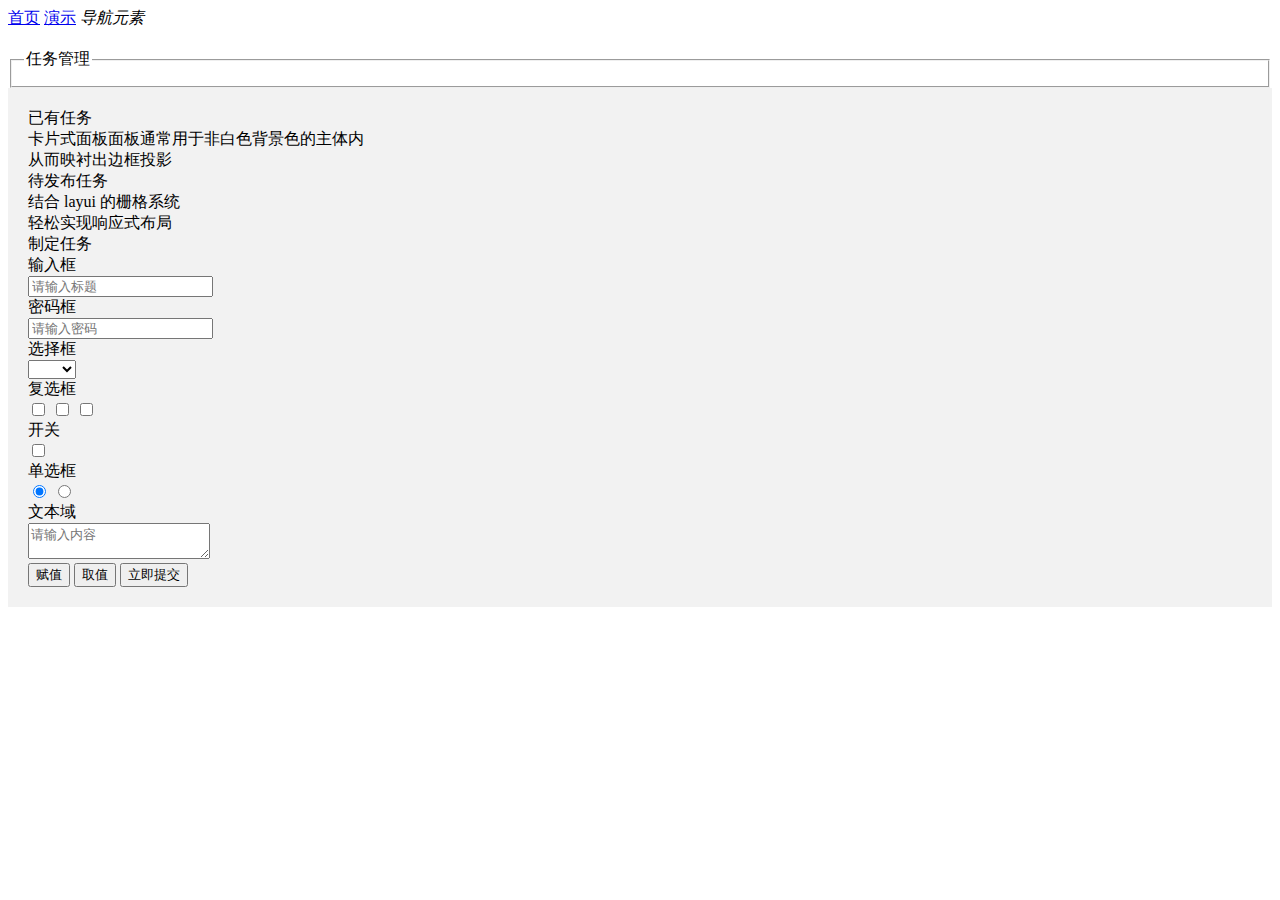
==== src/main/resources/templates/admin/work/makework.html @ bbec5805 "Initial commit" ====
<!DOCTYPE html>
<html lang="en" xmlns:th="http://www.w3.org/1999/xhtml">
<head>
    <meta charset="UTF-8">
    <title>任务管理</title>
    <meta name="renderer" content="webkit">
    <meta http-equiv="X-UA-Compatible" content="IE=edge,chrome=1">
    <meta name="viewport" content="width=device-width, initial-scale=1, maximum-scale=1">
    <link rel="stylesheet" th:href="@{'/layuiadmin/layui/css/layui.css'}" media="all">
</head>
<body>

<span class="layui-breadcrumb">
  <a href="/">首页</a>
  <a href="/demo/">演示</a>
  <a><cite>导航元素</cite></a>
</span>

<fieldset class="layui-elem-field layui-field-title" style="margin-top: 20px;">
    <legend>任务管理</legend>
</fieldset>

<div style="padding: 20px; background-color: #F2F2F2;">
    <div class="layui-row layui-col-space15">
        <div class="layui-col-md6">
            <div class="layui-card">
                <div class="layui-card-header">已有任务</div>
                <div class="layui-card-body">
                    卡片式面板面板通常用于非白色背景色的主体内<br>
                    从而映衬出边框投影
                </div>
            </div>
        </div>
        <div class="layui-col-md6">
            <div class="layui-card">
                <div class="layui-card-header">待发布任务</div>
                <div class="layui-card-body">
                    结合 layui 的栅格系统<br>
                    轻松实现响应式布局
                </div>
            </div>
        </div>
        <div class="layui-col-md12">
            <div class="layui-card">
                <div class="layui-card-header">制定任务</div>
                <div class="layui-card-body">
                    <form class="layui-form" action="" lay-filter="example">
                        <div class="layui-form-item">
                            <label class="layui-form-label">输入框</label>
                            <div class="layui-input-block">
                                <input type="text" name="username" lay-verify="title" autocomplete="off" placeholder="请输入标题" class="layui-input">
                            </div>
                        </div>
                        <div class="layui-form-item">
                            <label class="layui-form-label">密码框</label>
                            <div class="layui-input-block">
                                <input type="password" name="password" placeholder="请输入密码" autocomplete="off" class="layui-input">
                            </div>
                        </div>

                        <div class="layui-form-item">
                            <label class="layui-form-label">选择框</label>
                            <div class="layui-input-block">
                                <select name="interest" lay-filter="aihao">
                                    <option value=""></option>
                                    <option value="0">写作</option>
                                    <option value="1">阅读</option>
                                    <option value="2">游戏</option>
                                    <option value="3">音乐</option>
                                    <option value="4">旅行</option>
                                </select>
                            </div>
                        </div>

                        <div class="layui-form-item">
                            <label class="layui-form-label">复选框</label>
                            <div class="layui-input-block">
                                <input type="checkbox" name="like[write]" title="写作">
                                <input type="checkbox" name="like[read]" title="阅读">
                                <input type="checkbox" name="like[daze]" title="发呆">
                            </div>
                        </div>

                        <div class="layui-form-item">
                            <label class="layui-form-label">开关</label>
                            <div class="layui-input-block">
                                <input type="checkbox" name="close" lay-skin="switch" lay-text="ON|OFF">
                            </div>
                        </div>

                        <div class="layui-form-item">
                            <label class="layui-form-label">单选框</label>
                            <div class="layui-input-block">
                                <input type="radio" name="sex" value="男" title="男" checked="">
                                <input type="radio" name="sex" value="女" title="女">
                            </div>
                        </div>
                        <div class="layui-form-item layui-form-text">
                            <label class="layui-form-label">文本域</label>
                            <div class="layui-input-block">
                                <textarea placeholder="请输入内容" class="layui-textarea" name="desc"></textarea>
                            </div>
                        </div>

                        <div class="layui-form-item">
                            <div class="layui-input-block">
                                <button type="button" class="layui-btn layui-btn-normal" id="LAY-component-form-setval">赋值</button>
                                <button type="button" class="layui-btn layui-btn-normal" id="LAY-component-form-getval">取值</button>
                                <button type="submit" class="layui-btn" lay-submit="" lay-filter="demo1">立即提交</button>
                            </div>
                        </div>
                    </form>
                </div>
            </div>
        </div>
    </div>
</div>

<script th:src="@{'/layuiadmin/layui/layui.js'}"></script>
<script>
    layui.use(['form', 'layedit', 'laydate'], function() {
        var form = layui.form
            , layer = layui.layer
            , layedit = layui.layedit
            , laydate = layui.laydate;



    })


</script>

</body>
</html>
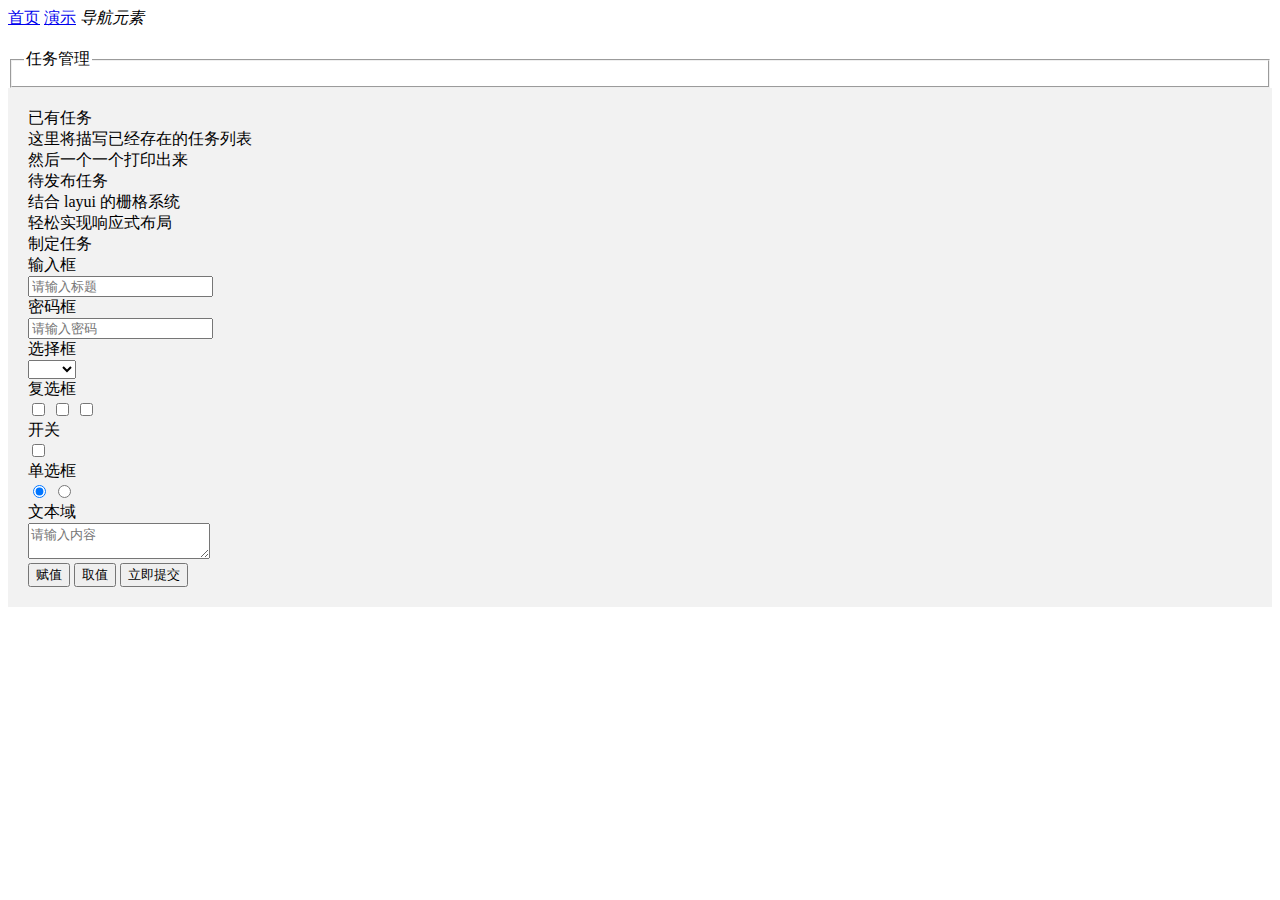
==== commit 70195640: "修改了任务列表" ====
--- a/src/main/resources/templates/admin/work/makework.html
+++ b/src/main/resources/templates/admin/work/makework.html
@@ -26,8 +26,8 @@
             <div class="layui-card">
                 <div class="layui-card-header">已有任务</div>
                 <div class="layui-card-body">
-                    卡片式面板面板通常用于非白色背景色的主体内<br>
-                    从而映衬出边框投影
+                    这里将描写已经存在的任务列表<br>
+                    然后一个一个打印出来
                 </div>
             </div>
         </div>
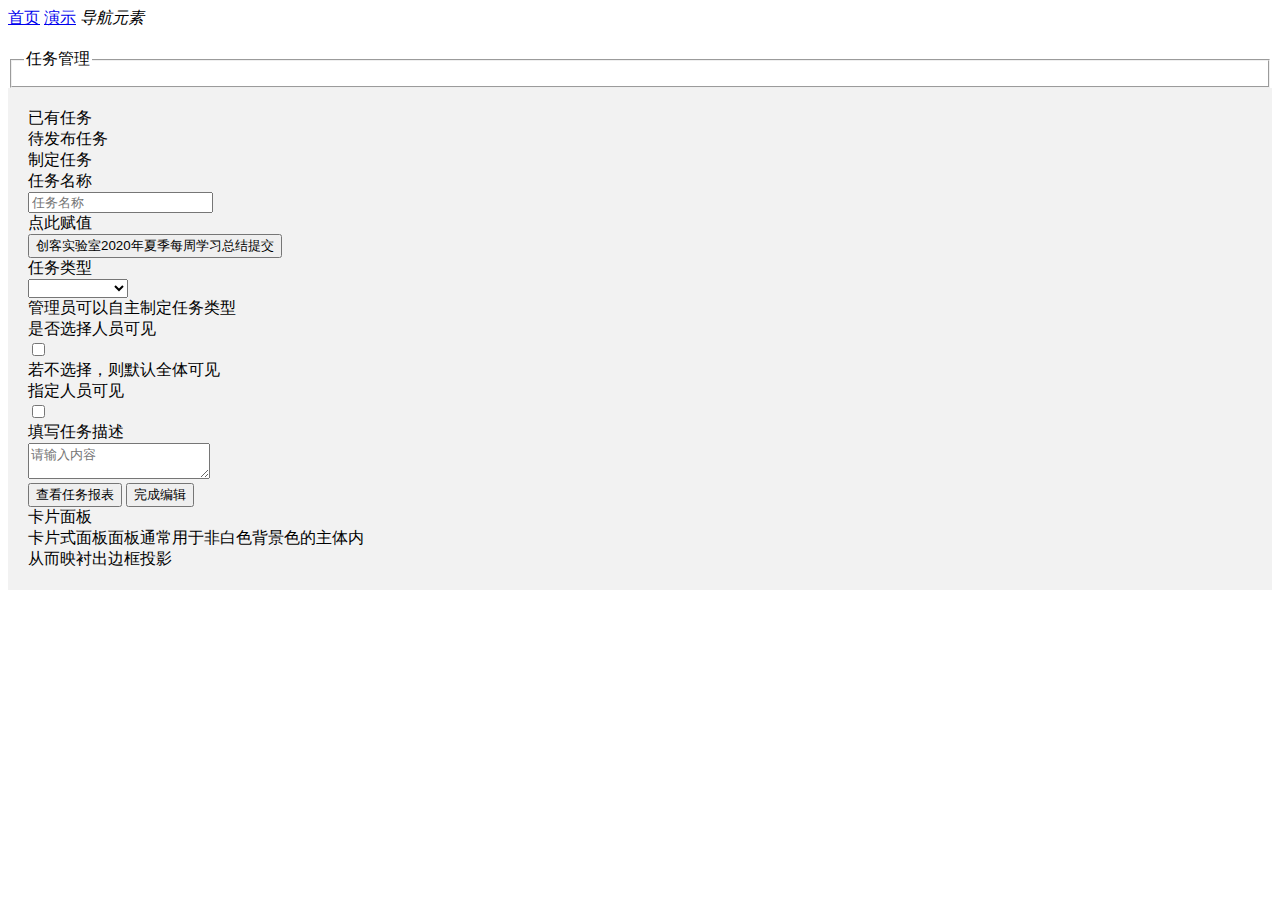
==== commit 382e8d75: "加入新的前端页面" ====
--- a/src/main/resources/templates/admin/work/makework.html
+++ b/src/main/resources/templates/admin/work/makework.html
@@ -26,8 +26,7 @@
             <div class="layui-card">
                 <div class="layui-card-header">已有任务</div>
                 <div class="layui-card-body">
-                    这里将描写已经存在的任务列表<br>
-                    然后一个一个打印出来
+                    <table class="layui-hide" id="test1"></table>
                 </div>
             </div>
         </div>
@@ -35,68 +34,66 @@
             <div class="layui-card">
                 <div class="layui-card-header">待发布任务</div>
                 <div class="layui-card-body">
-                    结合 layui 的栅格系统<br>
-                    轻松实现响应式布局
-                </div>
-            </div>
-        </div>
-        <div class="layui-col-md12">
+                    <table class="layui-hide" id="test2"></table>
+                </div>
+            </div>
+        </div>
+        <div class="layui-col-md6">
             <div class="layui-card">
                 <div class="layui-card-header">制定任务</div>
                 <div class="layui-card-body">
                     <form class="layui-form" action="" lay-filter="example">
                         <div class="layui-form-item">
-                            <label class="layui-form-label">输入框</label>
-                            <div class="layui-input-block">
-                                <input type="text" name="username" lay-verify="title" autocomplete="off" placeholder="请输入标题" class="layui-input">
-                            </div>
-                        </div>
-                        <div class="layui-form-item">
-                            <label class="layui-form-label">密码框</label>
-                            <div class="layui-input-block">
-                                <input type="password" name="password" placeholder="请输入密码" autocomplete="off" class="layui-input">
-                            </div>
-                        </div>
-
-                        <div class="layui-form-item">
-                            <label class="layui-form-label">选择框</label>
-                            <div class="layui-input-block">
+                            <label class="layui-form-label">任务名称</label>
+                            <div class="layui-input-block" width="80%">
+                                <input type="text" name="name" id="name_text" lay-verify="title" autocomplete="off" placeholder="任务名称" class="layui-input">
+                            </div>
+                        </div>
+                        <div class="layui-form-item">
+                            <label class="layui-form-label">点此赋值</label>
+                            <div class="layui-form-mid layui-word-aux">
+                                <button type="button" class="layui-btn layui-btn-primary" id="LAY-component-form-setval">创客实验室2020年夏季每周学习总结提交</button>
+                            </div>
+                        </div>
+<!--                        <div class="layui-form-item">-->
+<!--                            <label class="layui-form-label">密码框</label>-->
+<!--                            <div class="layui-input-block">-->
+<!--                                <input type="password" name="password" placeholder="请输入密码" autocomplete="off" class="layui-input">-->
+<!--                            </div>-->
+<!--                        </div>-->
+
+                        <div class="layui-form-item">
+                            <label class="layui-form-label">任务类型</label>
+                            <div class="layui-input-inline">
                                 <select name="interest" lay-filter="aihao">
                                     <option value=""></option>
-                                    <option value="0">写作</option>
-                                    <option value="1">阅读</option>
-                                    <option value="2">游戏</option>
-                                    <option value="3">音乐</option>
-                                    <option value="4">旅行</option>
+                                    <option value="0">学习总结</option>
+                                    <option value="1">任务进度报告</option>
+                                    <option value="2">比赛总结</option>
+                                    <option value="3">比赛进度</option>
+                                    <option value="4">个人感想</option>
                                 </select>
                             </div>
-                        </div>
-
-                        <div class="layui-form-item">
-                            <label class="layui-form-label">复选框</label>
+                            <div class="layui-form-mid layui-word-aux">管理员可以自主制定任务类型</div>
+                        </div>
+
+                        <div class="layui-form-item">
+                            <label class="layui-form-label">是否选择人员可见</label>
+                            <div class="layui-input-inline">
+                                <input type="checkbox" name="close" lay-skin="switch"  lay-filter="switchTest"  lay-text="ON|OFF">
+                            </div>
+                            <div class="layui-form-mid layui-word-aux">若不选择，则默认全体可见</div>
+                        </div>
+
+                        <div class="whoCanSeeIt layui-form-item">
+                            <label class="layui-form-label">指定人员可见</label>
                             <div class="layui-input-block">
-                                <input type="checkbox" name="like[write]" title="写作">
-                                <input type="checkbox" name="like[read]" title="阅读">
-                                <input type="checkbox" name="like[daze]" title="发呆">
-                            </div>
-                        </div>
-
-                        <div class="layui-form-item">
-                            <label class="layui-form-label">开关</label>
-                            <div class="layui-input-block">
-                                <input type="checkbox" name="close" lay-skin="switch" lay-text="ON|OFF">
-                            </div>
-                        </div>
-
-                        <div class="layui-form-item">
-                            <label class="layui-form-label">单选框</label>
-                            <div class="layui-input-block">
-                                <input type="radio" name="sex" value="男" title="男" checked="">
-                                <input type="radio" name="sex" value="女" title="女">
-                            </div>
-                        </div>
+                                <input type="checkbox" th:each="userinfo : ${userList}" th:name="${userinfo.id}" th:title="${userinfo.username}">
+                            </div>
+                        </div>
+
                         <div class="layui-form-item layui-form-text">
-                            <label class="layui-form-label">文本域</label>
+                            <label class="layui-form-label">填写任务描述</label>
                             <div class="layui-input-block">
                                 <textarea placeholder="请输入内容" class="layui-textarea" name="desc"></textarea>
                             </div>
@@ -104,18 +101,27 @@
 
                         <div class="layui-form-item">
                             <div class="layui-input-block">
-                                <button type="button" class="layui-btn layui-btn-normal" id="LAY-component-form-setval">赋值</button>
-                                <button type="button" class="layui-btn layui-btn-normal" id="LAY-component-form-getval">取值</button>
-                                <button type="submit" class="layui-btn" lay-submit="" lay-filter="demo1">立即提交</button>
+                                <button type="button" class="layui-btn layui-btn-normal"  lay-filter="formDemo" id="LAY-component-form-getval">查看任务报表</button>
+                                <button type="submit" class="layui-btn" lay-submit="" lay-filter="submit_btn">完成编辑</button>
                             </div>
                         </div>
                     </form>
+                </div>
+            </div>
+        </div>
+        <div class="layui-col-md6">
+            <div class="layui-card">
+                <div class="layui-card-header">卡片面板</div>
+                <div class="layui-card-body">
+                    卡片式面板面板通常用于非白色背景色的主体内<br>
+                    从而映衬出边框投影
                 </div>
             </div>
         </div>
     </div>
 </div>
 
+<script src="https://cdn.jsdelivr.net/npm/jquery@1.12.4/dist/jquery.min.js"></script>
 <script th:src="@{'/layuiadmin/layui/layui.js'}"></script>
 <script>
     layui.use(['form', 'layedit', 'laydate'], function() {
@@ -125,6 +131,95 @@
             , laydate = layui.laydate;
 
 
+        $(".whoCanSeeIt").hide();
+
+        // 表单赋值
+        layui.$('#LAY-component-form-setval').on('click', function(){
+            form.val('example', {
+                "name": "创客实验室2020年夏季每周学习总结提交" // "name": "value"
+
+            });
+        });
+
+        //监听指定开关
+        form.on('switch(switchTest)', function(data){
+            if(data.elem.checked) {
+                // console.log("开启 ->");
+                layer.tips('温馨提示：请在下方选择谁可见', data.othis)
+                $(".whoCanSeeIt").show();
+            }else{
+                // console.log("关闭 ->");
+                $(".whoCanSeeIt").hide();
+            }
+            // layer.msg('开关checked：'+ (this.checked ? 'true' : 'false'), {
+            //     offset: '6px'
+            // });
+            // layer.open({
+            //     type: 1,
+            //     content: '传入任意的文本或html' //这里content是一个普通的String
+            // });
+
+        });
+
+        // 表单查看
+        form.on('submit(formDemo)', function(data){
+            layer.msg(JSON.stringify(data.field));
+            return false;
+        });
+        //监听提交
+        form.on('submit(submit_btn)', function (data) {
+            
+        })
+
+        // 已有任务表格
+        layui.use('table', function(){
+            var table = layui.table;
+
+            table.render({
+                elem: '#test1'
+                ,url:'/demo/table/user/'
+                ,cellMinWidth: 80 //全局定义常规单元格的最小宽度，layui 2.2.1 新增
+                ,cols: [
+                    [
+                    {field:'id', width:80, title: 'ID', sort: true}
+                    ,{field:'username', width:80, title: '用户名'}
+                    ,{field:'sex', width:80, title: '性别', sort: true}
+                    ,{field:'city', width:80, title: '城市'}
+                    ,{field:'sign', title: '签名', width: '30%', minWidth: 100} //minWidth：局部定义当前单元格的最小宽度，layui 2.2.1 新增
+                    ,{field:'experience', title: '积分', sort: true}
+                    ,{field:'score', title: '评分', sort: true}
+                    ,{field:'classify', title: '职业'}
+                    ,{field:'wealth', width:137, title: '财富', sort: true}
+                ]
+                ]
+            });
+        });
+
+
+        // 待发布任务表格
+        layui.use('table', function(){
+            var table = layui.table;
+
+            table.render({
+                elem: '#test2'
+                ,url:'/demo/table/user/'
+                ,cellMinWidth: 80 //全局定义常规单元格的最小宽度，layui 2.2.1 新增
+                ,cols: [
+                    [
+                        {field:'id', width:80, title: 'ID', sort: true}
+                        ,{field:'username', width:80, title: '用户名'}
+                        ,{field:'sex', width:80, title: '性别', sort: true}
+                        ,{field:'city', width:80, title: '城市'}
+                        ,{field:'sign', title: '签名', width: '30%', minWidth: 100} //minWidth：局部定义当前单元格的最小宽度，layui 2.2.1 新增
+                        ,{field:'experience', title: '积分', sort: true}
+                        ,{field:'score', title: '评分', sort: true}
+                        ,{field:'classify', title: '职业'}
+                        ,{field:'wealth', width:137, title: '财富', sort: true}
+                    ]
+                ]
+            });
+        });
+
 
     })
 
